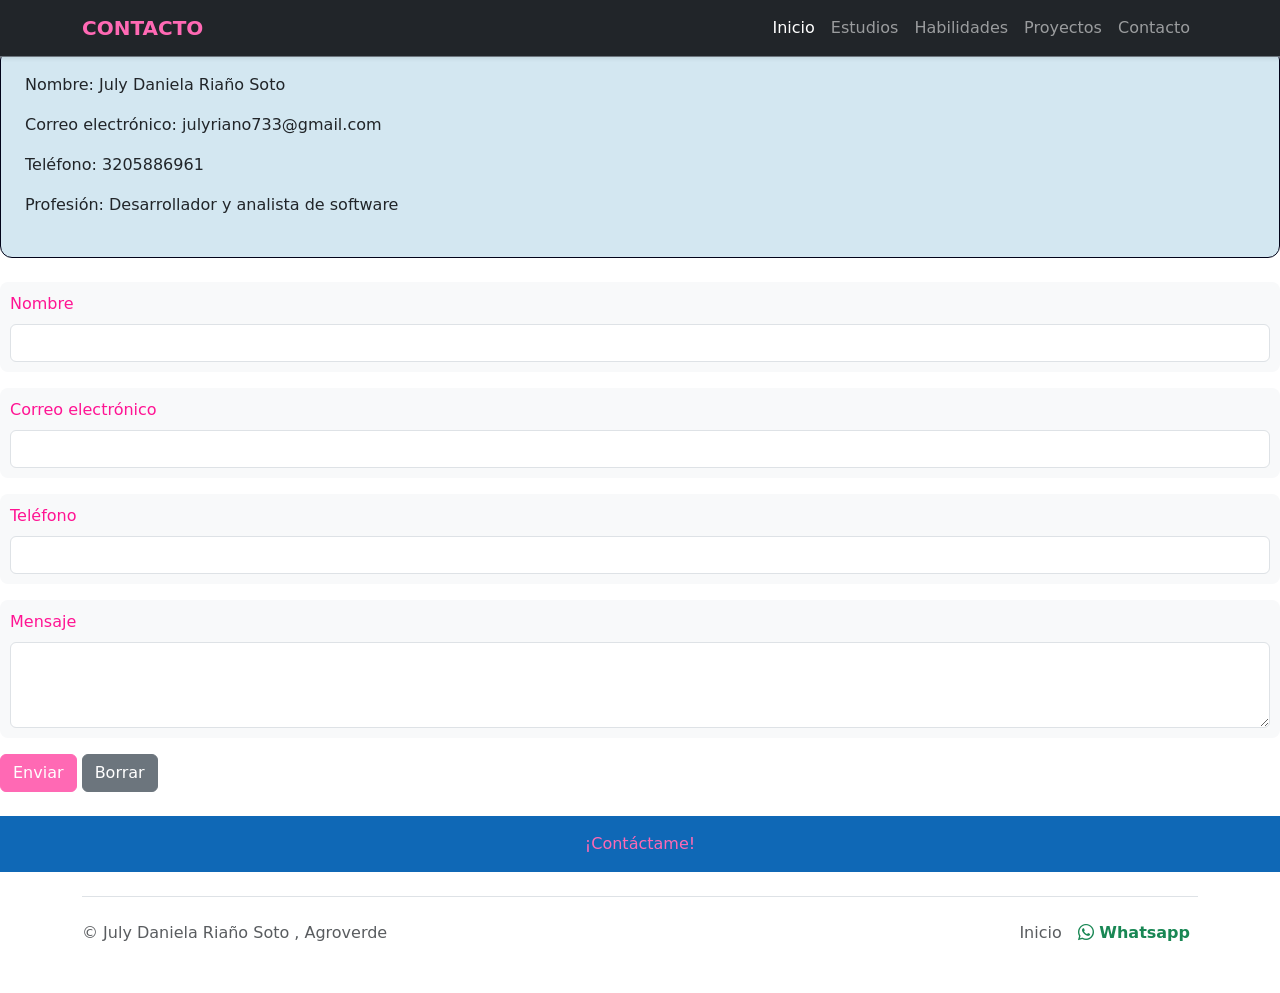
==== pages/contacto.html @ 304a34d5 "Hoja de vida personal" ====
<!DOCTYPE html>
<html lang="es">

<head>
    <meta charset="UTF-8">
    <meta name="viewport" content="width=device-width, initial-scale=1.0">
    <link href="https://cdn.jsdelivr.net/npm/bootstrap@5.3.3/dist/css/bootstrap.min.css" rel="stylesheet">
    <link rel="stylesheet" href="https://cdn.jsdelivr.net/npm/bootstrap-icons@1.13.1/font/bootstrap-icons.min.css">
    <link rel="stylesheet" href="/assets/css/principal.css">
    <link rel="stylesheet" href="/assets/css/contacto.css">
    <title>contacto</title>
</head>

<body class="pt-5">
    <!-- 1. BARRA DE NAVEGACIÓN (NAVBAR) -->
    <nav class="navbar navbar-expand-lg bg-dark navbar-dark fixed-top border-bottom border-secondary shadow-sm">
        <div class="container">
            <!-- Marca o Nombre en el Navbar -->
            <a class="navbar-brand fw-bold text-primary" href="#inicio">
                CONTACTO
            </a>

            <!-- Botón de Hamburguesa (visible solo en celulares/tablets) -->
            <button class="navbar-toggler" type="button" data-bs-toggle="collapse" data-bs-target="#menuNavegacion"
                aria-controls="menuNavegacion" aria-expanded="false" aria-label="Toggle navigation">
                <span class="navbar-toggler-icon"></span>
            </button>

            <!-- Contenido colapsable del menú -->
            <div class="collapse navbar-collapse" id="menuNavegacion">
                <ul class="navbar-nav ms-auto mb-2 mb-lg-0 fw-medium">
                    <li class="nav-item">
                        <a class="nav-link active" aria-current="page" href="../index.html">Inicio</a>
                    </li>
                    <li class="nav-item">
                        <a class="nav-link" href="../pages/estudios.html">Estudios</a>
                    </li>
                    <li class="nav-item">
                        <a class="nav-link" href="../pages/habilidades.html">Habilidades</a>
                    </li>
                    <li class="nav-item">
                        <a class="nav-link" href="../pages/proyectos.html">Proyectos</a>
                    </li>
                    <li class="nav-item">
                        <a class="nav-link" href="../pages/contacto.html">Contacto</a>
                    </li>
                </ul>
                </ul>
            </div>
        </div>
    </nav>
    <form>
        <!--tarjeta del contacto-->
        <div class="card p-4 mb-4 tarjeta-contacto">
            <p>Nombre: July Daniela Riaño Soto</p>
            <p>Correo electrónico: julyriano733@gmail.com</p>
            <p>Teléfono: 3205886961</p>
            <p>Profesión: Desarrollador y analista de software</p>
        </div>
        <!--Formulario-->
        <div class="mb-3 campo-formmulario">
            <label for="nombre" class="form-label">Nombre</label>
            <input type="text" class="form-control" id="nombre">
        </div>
        <div class="mb-3 campo-formmulario">
            <label for="correo" class="form-label">Correo electrónico</label>
            <input type="email" class="form-control" id="correo">
        </div>
        <div class="mb-3 campo-formmulario">
            <label for="telefono" class="form-label">Teléfono</label>
            <input type="text" class="form-control" id="telefono">
        </div>
        <div class="mb-3 campo-formmulario">
            <label for="mensaje" class="form-label">Mensaje</label>
            <textarea class="form-control" id="mensaje" rows="3"></textarea>
        </div>
        <!--Botones de enviar y borrar-->
        <button type="submit" class="btn btn-primary">Enviar</button>
        <button type="reset" class="btn btn-secondary">Borrar</button>
    </form>
    <!--Barra final-->
    <footer class="text-center py-3 barra-contacto mt-4">
        <a href="mailto:derlynyiselcaro@gmail.com" class="text-white text-decoration-none">
            ¡Contáctame!
        </a>
    </footer>

    <!--footer o pie de página-->
    <div class="container">
        <footer class="d-flex flex-wrap justify-content-between align-items-center py-3 my-4 border-top">
            <p class="col-md-4 mb-0 text-body-secondary">
                &copy; July Daniela Riaño Soto , Agroverde
            </p>
            <a href="/"
                class="col-md-4 d-flex align-items-center justify-content-center mb-3 mb-md-0 me-md-auto link-body-emphasis text-decoration-none"
                aria-label="Bootstrap">
                <svg class="bi me-2" width="40" height="32" aria-hidden="true">
                    <use xlink:href="#bootstrap"></use>
                </svg>
            </a>
            <!---link principales-->
            <ul class="nav col-md-4 justify-content-end">
                <li class="nav-item">
                    <a href="../index.html" class="nav-link px-2 text-body-secondary">Inicio</a>
                </li>

                <!---Link de WhatsApp-->
                <li class="nav-item">
                    <a href="https://wa.me/573205886961" target="_blank" class="nav-link px-2 text-success fw-semibold">
                        <i class="bi bi-whatsapp"></i> Whatsapp
                    </a>
                </li>
            </ul>
        </footer>
    </div>
    <script src="https://cdn.jsdelivr.net/npm/bootstrap@5.3.3/dist/js/bootstrap.bundle.min.js"></script>
</body>



</html>
---- assets/css/contacto.css ----
.campo-formmulario {
  background-color: #f8f9fa;
  padding: 10px;
  border-radius: 8px;
}
.tarjeta-contacto{
    background-color: #d3e7f1;
  border-radius: 12px;
  border-color: #010319;
}
.barra-contacto{
  background-color: #0f68b6;
}
.navbar-brand {
    color: #ff69b4 !important;
}
body {
    color: #ff1493;

}
.btn-primary {
    background-color: #ff69b4;
    border-color: #ff69b4;
}
.barra-contacto a {
    color: #ff69b4 !important;
}
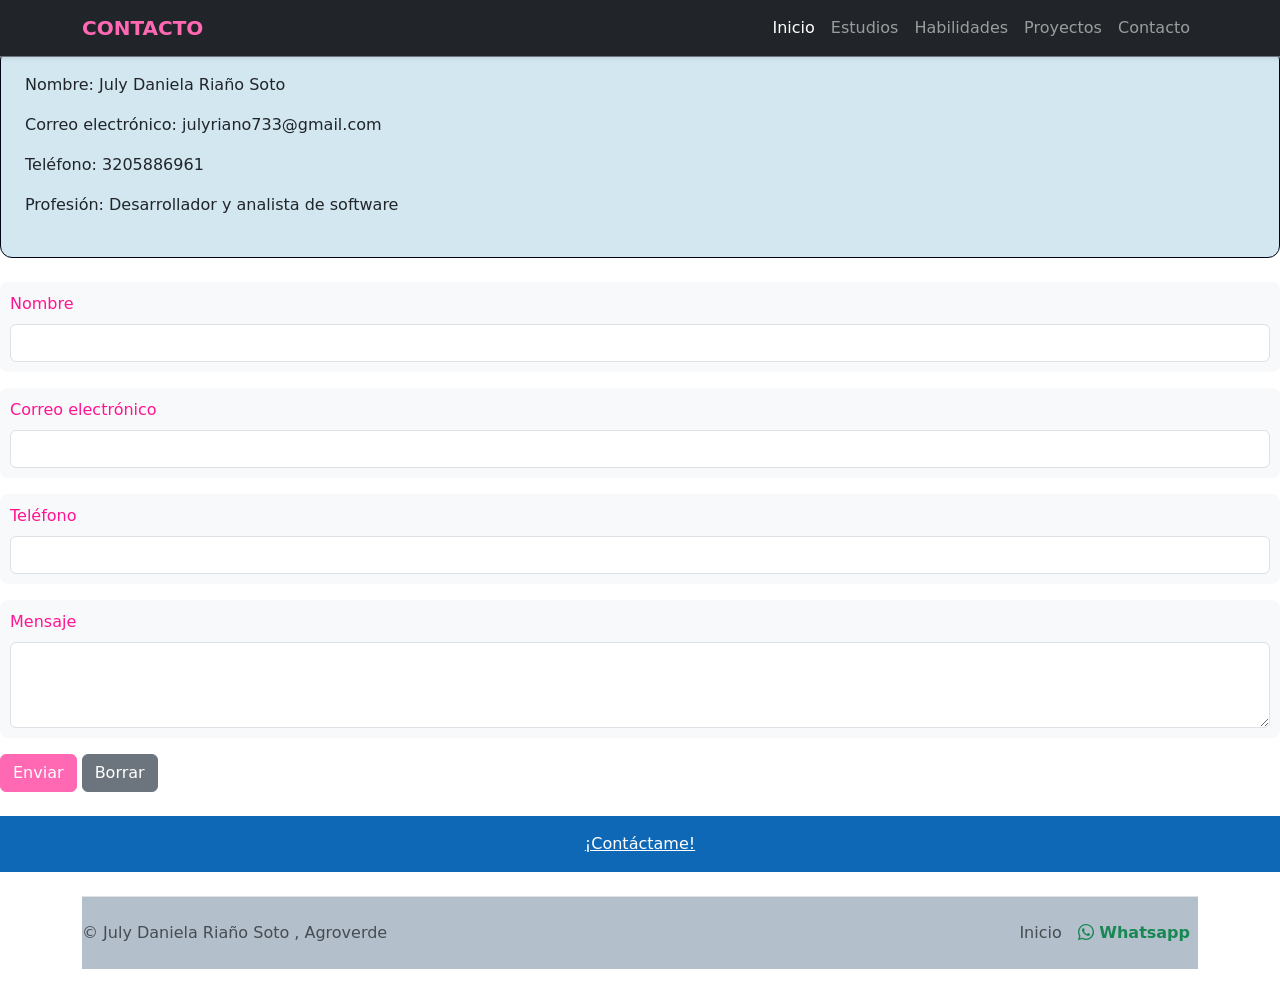
==== commit eb6753c2: "novedad" ====
--- a/pages/contacto.html
+++ b/pages/contacto.html
@@ -80,7 +80,7 @@
     </form>
     <!--Barra final-->
     <footer class="text-center py-3 barra-contacto mt-4">
-        <a href="mailto:derlynyiselcaro@gmail.com" class="text-white text-decoration-none">
+        <a href="mailto:julyriano733@gmail.com" class="text-white ">
             ¡Contáctame!
         </a>
     </footer>
--- a/assets/css/principal.css
+++ b/assets/css/principal.css
@@ -0,0 +1,25 @@
+.foto-perfil {
+    width: 200px;
+    height: 200px;
+    object-fit: cover;
+    padding: 5px;
+}
+
+.contenedor-imagen {
+    margin: 50px;
+}
+main {
+    background-color: #f3f7fb;  
+    box-shadow: 0 4px 8px rgba(212, 17, 108, 0.892);
+}
+
+footer {
+    background-color: #b3bfca;
+    color: white;
+}
+.navbar-brand {
+    color: #ff69b4 !important;
+}
+.foto-perfil {
+    border-color: #ff69b4 !important;
+}
--- a/assets/css/contacto.css
+++ b/assets/css/contacto.css
@@ -22,6 +22,3 @@
     background-color: #ff69b4;
     border-color: #ff69b4;
 }
-.barra-contacto a {
-    color: #ff69b4 !important;
-}
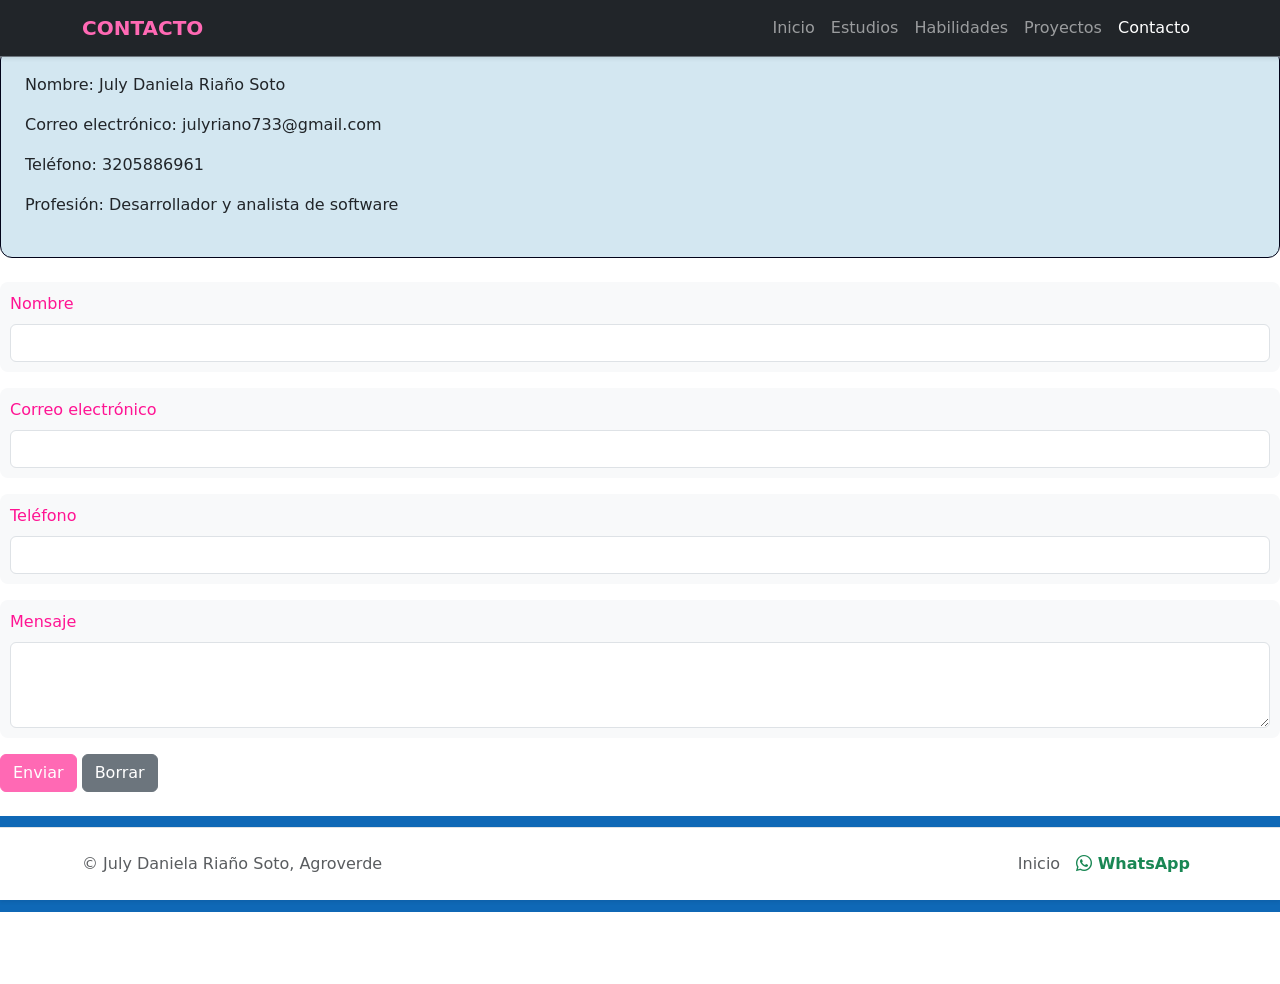
==== commit 7c549f95: "novedades" ====
--- a/pages/contacto.html
+++ b/pages/contacto.html
@@ -14,9 +14,9 @@
 <body class="pt-5">
     <!-- 1. BARRA DE NAVEGACIÓN (NAVBAR) -->
     <nav class="navbar navbar-expand-lg bg-dark navbar-dark fixed-top border-bottom border-secondary shadow-sm">
-        <div class="container">
+        <div class="container" >
             <!-- Marca o Nombre en el Navbar -->
-            <a class="navbar-brand fw-bold text-primary" href="#inicio">
+            <a class="navbar-brand fw-bold text-primary" href="/pages/contacto.html">
                 CONTACTO
             </a>
 
@@ -30,7 +30,7 @@
             <div class="collapse navbar-collapse" id="menuNavegacion">
                 <ul class="navbar-nav ms-auto mb-2 mb-lg-0 fw-medium">
                     <li class="nav-item">
-                        <a class="nav-link active" aria-current="page" href="../index.html">Inicio</a>
+                        <a class="nav-link" aria-current="page" href="../index.html">Inicio</a>
                     </li>
                     <li class="nav-item">
                         <a class="nav-link" href="../pages/estudios.html">Estudios</a>
@@ -42,7 +42,7 @@
                         <a class="nav-link" href="../pages/proyectos.html">Proyectos</a>
                     </li>
                     <li class="nav-item">
-                        <a class="nav-link" href="../pages/contacto.html">Contacto</a>
+                        <a class="nav-link active" href="../pages/contacto.html">Contacto</a>
                     </li>
                 </ul>
                 </ul>
@@ -79,40 +79,36 @@
         <button type="reset" class="btn btn-secondary">Borrar</button>
     </form>
     <!--Barra final-->
-    <footer class="text-center py-3 barra-contacto mt-4">
-        <a href="mailto:julyriano733@gmail.com" class="text-white ">
+    <footer class="text-center barra-contacto mt-4 pt-4 pb-5 mb-5">
+        <a href="mailto:derlynyiselcaro@gmail.com" class="text-white text-decoration-none">
             ¡Contáctame!
         </a>
     </footer>
+    <br>
 
     <!--footer o pie de página-->
-    <div class="container">
-        <footer class="d-flex flex-wrap justify-content-between align-items-center py-3 my-4 border-top">
-            <p class="col-md-4 mb-0 text-body-secondary">
-                &copy; July Daniela Riaño Soto , Agroverde
+    <footer class="fixed-bottom bg-white border-top shadow-sm py-3">
+        <div class="container d-flex flex-wrap justify-content-between align-items-center">
+            <!-- Copyright -->
+            <p class="col-md-6 mb-0 text-body-secondary">
+                &copy; July Daniela Riaño Soto, Agroverde
             </p>
-            <a href="/"
-                class="col-md-4 d-flex align-items-center justify-content-center mb-3 mb-md-0 me-md-auto link-body-emphasis text-decoration-none"
-                aria-label="Bootstrap">
-                <svg class="bi me-2" width="40" height="32" aria-hidden="true">
-                    <use xlink:href="#bootstrap"></use>
-                </svg>
-            </a>
-            <!---link principales-->
-            <ul class="nav col-md-4 justify-content-end">
+
+            <!-- Enlaces -->
+            <ul class="nav col-md-6 justify-content-end align-items-center">
                 <li class="nav-item">
                     <a href="../index.html" class="nav-link px-2 text-body-secondary">Inicio</a>
                 </li>
-
-                <!---Link de WhatsApp-->
                 <li class="nav-item">
-                    <a href="https://wa.me/573205886961" target="_blank" class="nav-link px-2 text-success fw-semibold">
-                        <i class="bi bi-whatsapp"></i> Whatsapp
+                    <a href="https://wa.me/573205886961" target="_blank" rel="noopener noreferrer"
+                        class="nav-link px-2 text-success fw-semibold">
+                        <i class="bi bi-whatsapp"></i> WhatsApp
                     </a>
                 </li>
             </ul>
-        </footer>
-    </div>
+        </div>
+    </footer>
+
     <script src="https://cdn.jsdelivr.net/npm/bootstrap@5.3.3/dist/js/bootstrap.bundle.min.js"></script>
 </body>
 
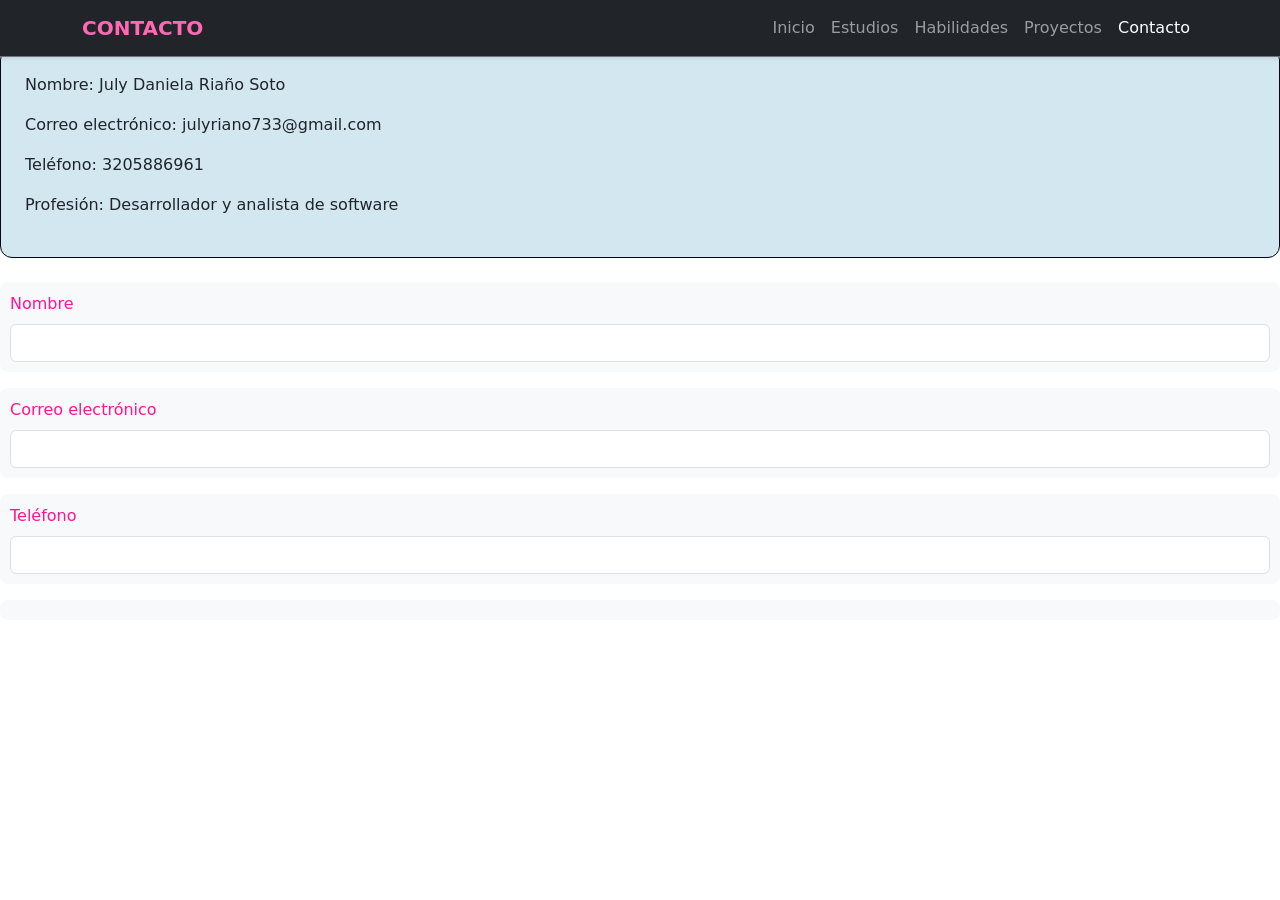
==== commit 490076b2: "insercion" ====
--- a/pages/contacto.html
+++ b/pages/contacto.html
@@ -6,21 +6,21 @@
     <meta name="viewport" content="width=device-width, initial-scale=1.0">
     <link href="https://cdn.jsdelivr.net/npm/bootstrap@5.3.3/dist/css/bootstrap.min.css" rel="stylesheet">
     <link rel="stylesheet" href="https://cdn.jsdelivr.net/npm/bootstrap-icons@1.13.1/font/bootstrap-icons.min.css">
-    <link rel="stylesheet" href="/assets/css/principal.css">
-    <link rel="stylesheet" href="/assets/css/contacto.css">
+    <link rel="stylesheet" href="../assets/css/principal.css">
+    <link rel="stylesheet" href="../assets/css/contacto.css">
     <title>contacto</title>
 </head>
 
 <body class="pt-5">
-    <!-- 1. BARRA DE NAVEGACIÓN (NAVBAR) -->
+    <!-- 1. BARRA DE NAVEGACIÓN  -->
     <nav class="navbar navbar-expand-lg bg-dark navbar-dark fixed-top border-bottom border-secondary shadow-sm">
         <div class="container" >
-            <!-- Marca o Nombre en el Navbar -->
-            <a class="navbar-brand fw-bold text-primary" href="/pages/contacto.html">
+            <!--  Navbar -->
+            <a class="navbar-brand fw-bold text-primary" href="contacto.html">
                 CONTACTO
             </a>
 
-            <!-- Botón de Hamburguesa (visible solo en celulares/tablets) -->
+            <!-- Botón de Hamburguesa  -->
             <button class="navbar-toggler" type="button" data-bs-toggle="collapse" data-bs-target="#menuNavegacion"
                 aria-controls="menuNavegacion" aria-expanded="false" aria-label="Toggle navigation">
                 <span class="navbar-toggler-icon"></span>
@@ -30,21 +30,20 @@
             <div class="collapse navbar-collapse" id="menuNavegacion">
                 <ul class="navbar-nav ms-auto mb-2 mb-lg-0 fw-medium">
                     <li class="nav-item">
-                        <a class="nav-link" aria-current="page" href="../index.html">Inicio</a>
+                        <a class="nav-link" href="../index.html">Inicio</a>
                     </li>
                     <li class="nav-item">
-                        <a class="nav-link" href="../pages/estudios.html">Estudios</a>
+                        <a class="nav-link" href="estudios.html">Estudios</a>
                     </li>
                     <li class="nav-item">
-                        <a class="nav-link" href="../pages/habilidades.html">Habilidades</a>
+                        <a class="nav-link" href="habilidades.html">Habilidades</a>
                     </li>
                     <li class="nav-item">
-                        <a class="nav-link" href="../pages/proyectos.html">Proyectos</a>
+                        <a class="nav-link" href="proyectos.html">Proyectos</a>
                     </li>
                     <li class="nav-item">
-                        <a class="nav-link active" href="../pages/contacto.html">Contacto</a>
+                        <a class="nav-link active" aria-current="page" href="contacto.html">Contacto</a>
                     </li>
-                </ul>
                 </ul>
             </div>
         </div>
@@ -71,47 +70,4 @@
             <input type="text" class="form-control" id="telefono">
         </div>
         <div class="mb-3 campo-formmulario">
-            <label for="mensaje" class="form-label">Mensaje</label>
-            <textarea class="form-control" id="mensaje" rows="3"></textarea>
-        </div>
-        <!--Botones de enviar y borrar-->
-        <button type="submit" class="btn btn-primary">Enviar</button>
-        <button type="reset" class="btn btn-secondary">Borrar</button>
-    </form>
-    <!--Barra final-->
-    <footer class="text-center barra-contacto mt-4 pt-4 pb-5 mb-5">
-        <a href="mailto:derlynyiselcaro@gmail.com" class="text-white text-decoration-none">
-            ¡Contáctame!
-        </a>
-    </footer>
-    <br>
-
-    <!--footer o pie de página-->
-    <footer class="fixed-bottom bg-white border-top shadow-sm py-3">
-        <div class="container d-flex flex-wrap justify-content-between align-items-center">
-            <!-- Copyright -->
-            <p class="col-md-6 mb-0 text-body-secondary">
-                &copy; July Daniela Riaño Soto, Agroverde
-            </p>
-
-            <!-- Enlaces -->
-            <ul class="nav col-md-6 justify-content-end align-items-center">
-                <li class="nav-item">
-                    <a href="../index.html" class="nav-link px-2 text-body-secondary">Inicio</a>
-                </li>
-                <li class="nav-item">
-                    <a href="https://wa.me/573205886961" target="_blank" rel="noopener noreferrer"
-                        class="nav-link px-2 text-success fw-semibold">
-                        <i class="bi bi-whatsapp"></i> WhatsApp
-                    </a>
-                </li>
-            </ul>
-        </div>
-    </footer>
-
-    <script src="https://cdn.jsdelivr.net/npm/bootstrap@5.3.3/dist/js/bootstrap.bundle.min.js"></script>
-</body>
-
-
-
-</html>+            <label for="mensaje"
